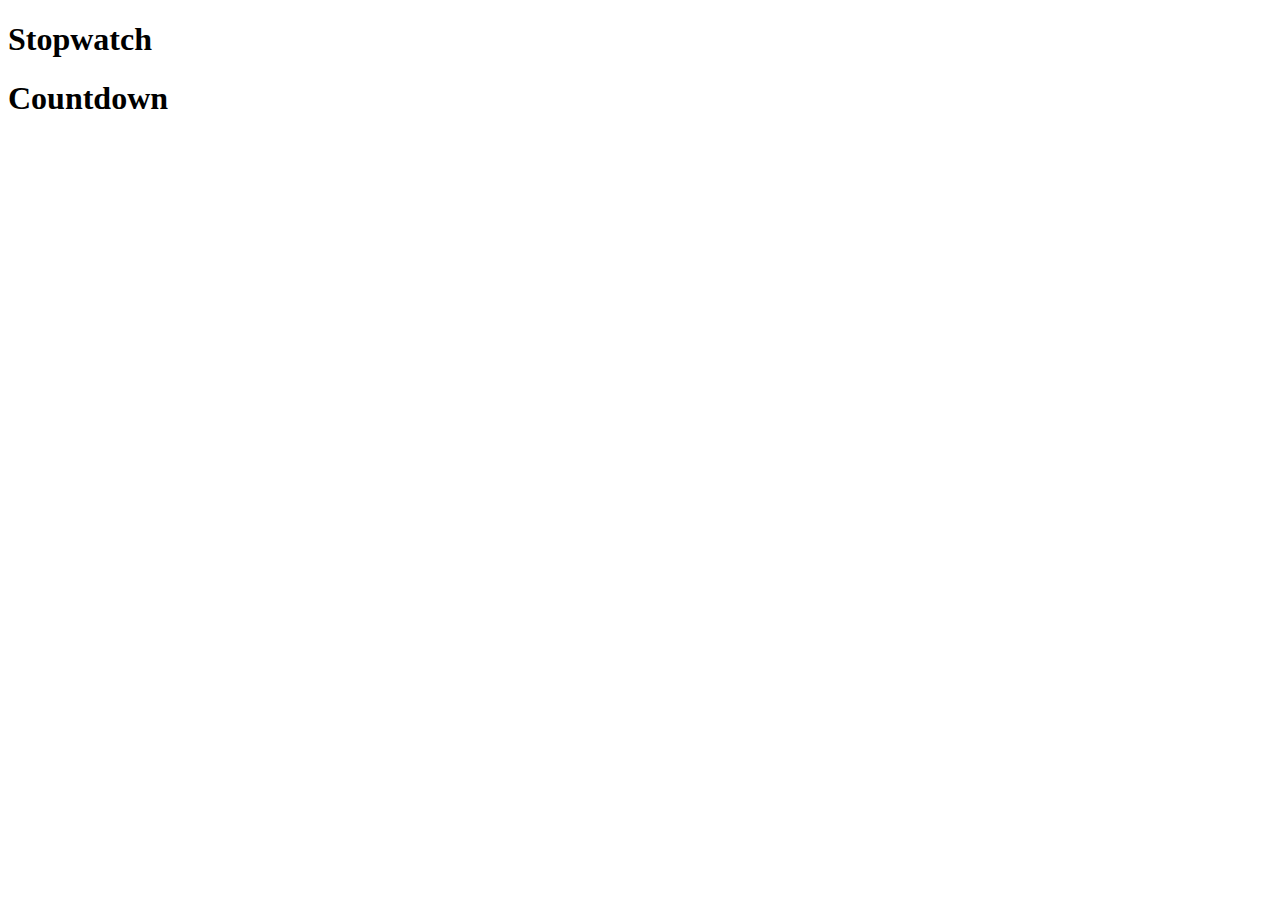
==== examples.html @ dbdac657 "chore: adds examples" ====
<!DOCTYPE html>
<html lang="en">
<head>
  <meta charset="UTF-8">
  <title>Simple Tools Examples</title>
  <script type="module" src="./timers/countdown-web.example.js"></script>
  <script type="module" src="./timers/stopwatch-web.example.js"></script>
</head>
<body>
  <h1>Stopwatch</h1>
  <stopwatch-component></stopwatch-component>

  <h1>Countdown</h1>
  <countdown-component initial-ms="120000"></countdown-component>
</body>
</html>
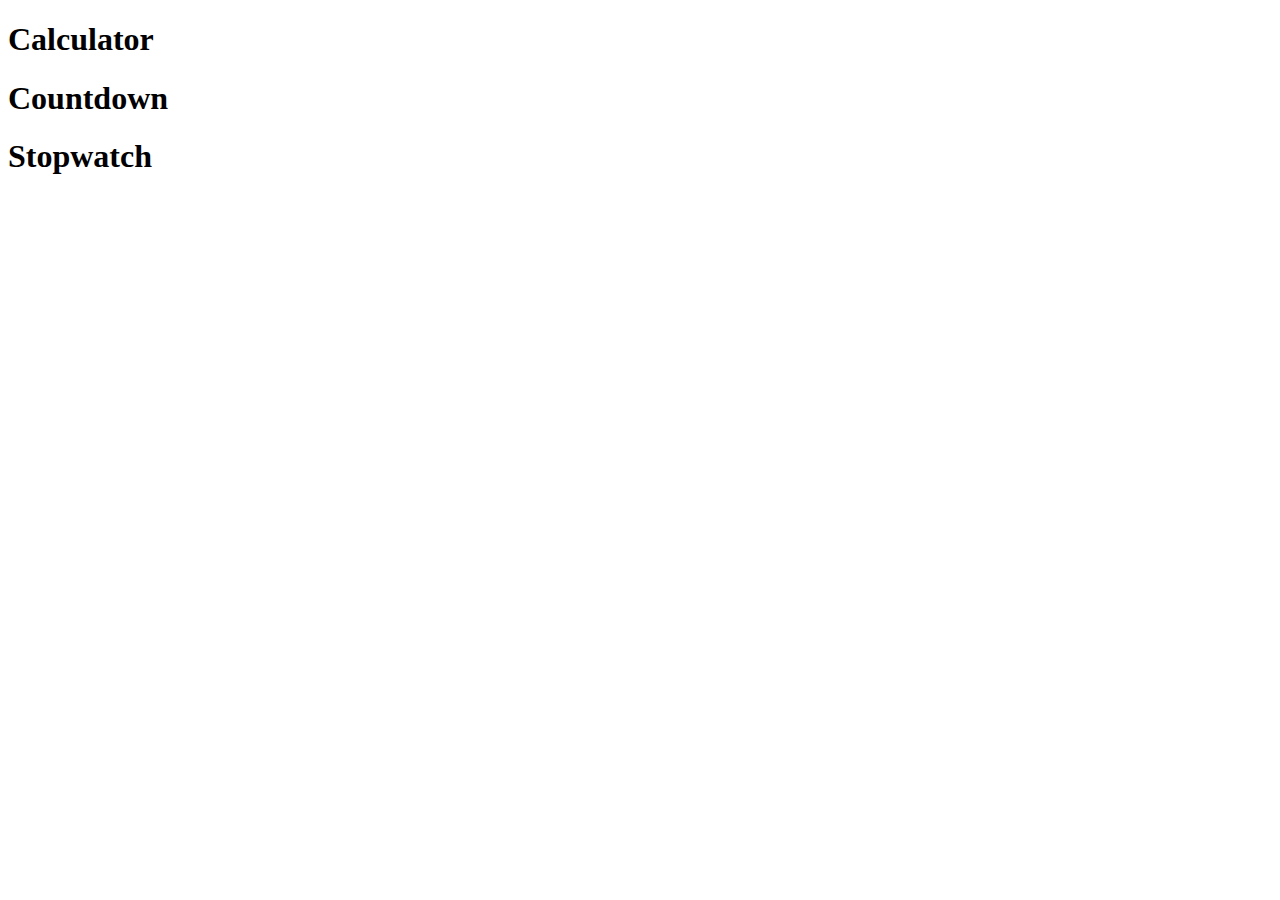
==== commit 4c191711: "chore: add more examples" ====
--- a/examples.html
+++ b/examples.html
@@ -3,14 +3,18 @@
 <head>
   <meta charset="UTF-8">
   <title>Simple Tools Examples</title>
+  <script type="module" src="./calculator/mod-web.example.js"></script>
   <script type="module" src="./timers/countdown-web.example.js"></script>
   <script type="module" src="./timers/stopwatch-web.example.js"></script>
 </head>
 <body>
-  <h1>Stopwatch</h1>
-  <stopwatch-component></stopwatch-component>
+  <h1>Calculator</h1>
+  <calculator-component initial-ms="120000"></calculator-component>
 
   <h1>Countdown</h1>
   <countdown-component initial-ms="120000"></countdown-component>
+
+  <h1>Stopwatch</h1>
+  <stopwatch-component></stopwatch-component>
 </body>
 </html>
